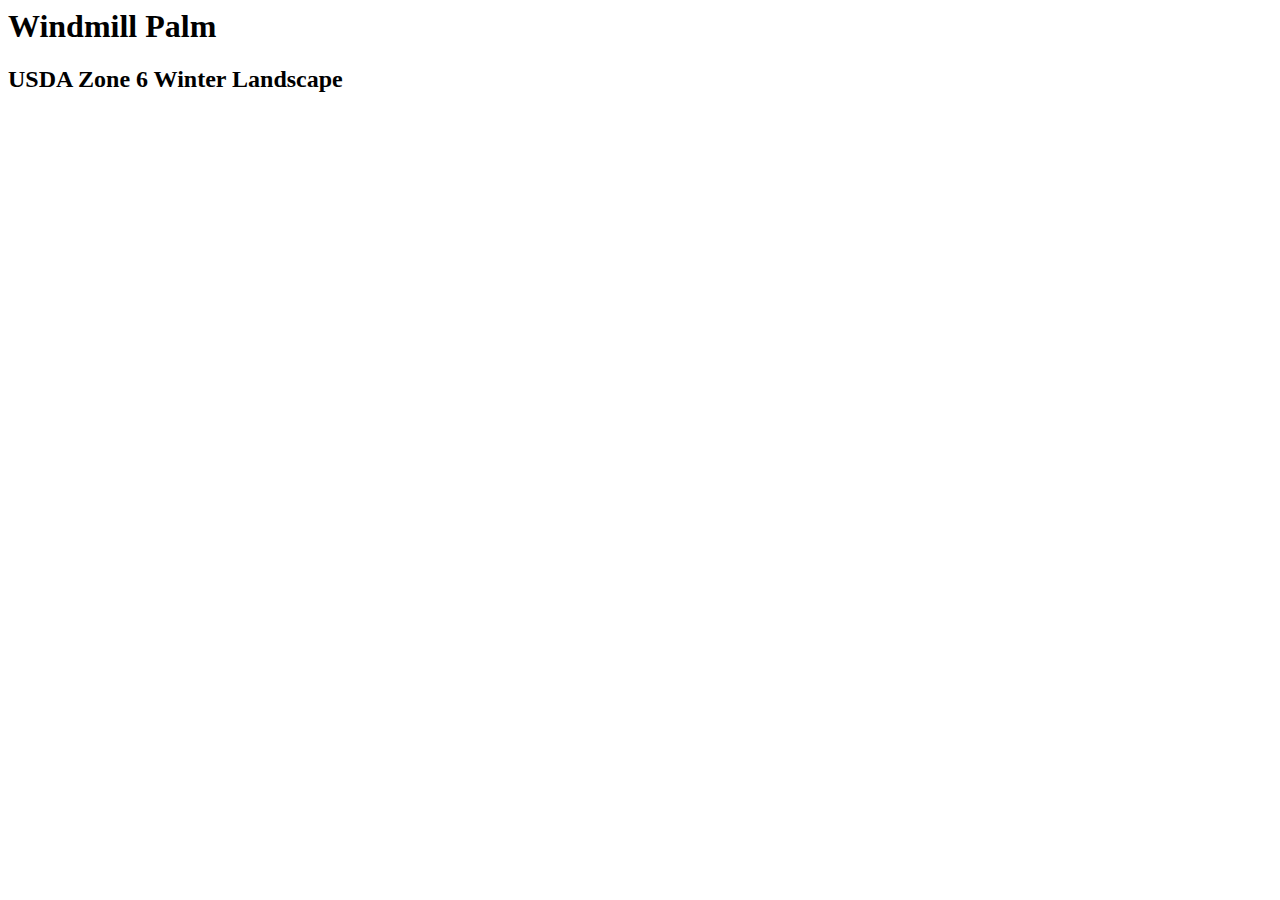
==== add.html @ ede05eb3 "Shadow Text over image" ====
<html>
    <head>
        <title>World's Hardiest Palms</title>
        <link href="demo.css" rel="stylesheet">
    </head>
    <body>
        <section class="hero">

            <div class="hero-content">
            
               <h1 class="hero-title">
                    Windmill Palm
               </h1>
                 
               <h2 class="hero-subtitle">
                    USDA Zone 6 Winter Landscape
               </h2>
            </div>
        
        </section>
    </body>
</html>
---- demo.css ----
div.boxed {
    border: 1px solid #333;
    background-color: #aaa;
    transition: background-color 2000ms linear 50ms;
  }

  @media screen and (max-width: 768px){
    div.boxed {
      background-color: rgb(52, 148, 165);
    }
    div.boxed::after {
      content: ' (tablet)'
    }
  }
  @media screen and (max-width: 480px){
    div.boxed {
      background-color: #0a0;
    }
    div.boxed::after {
      content: ' (mobile)'
    }
  }
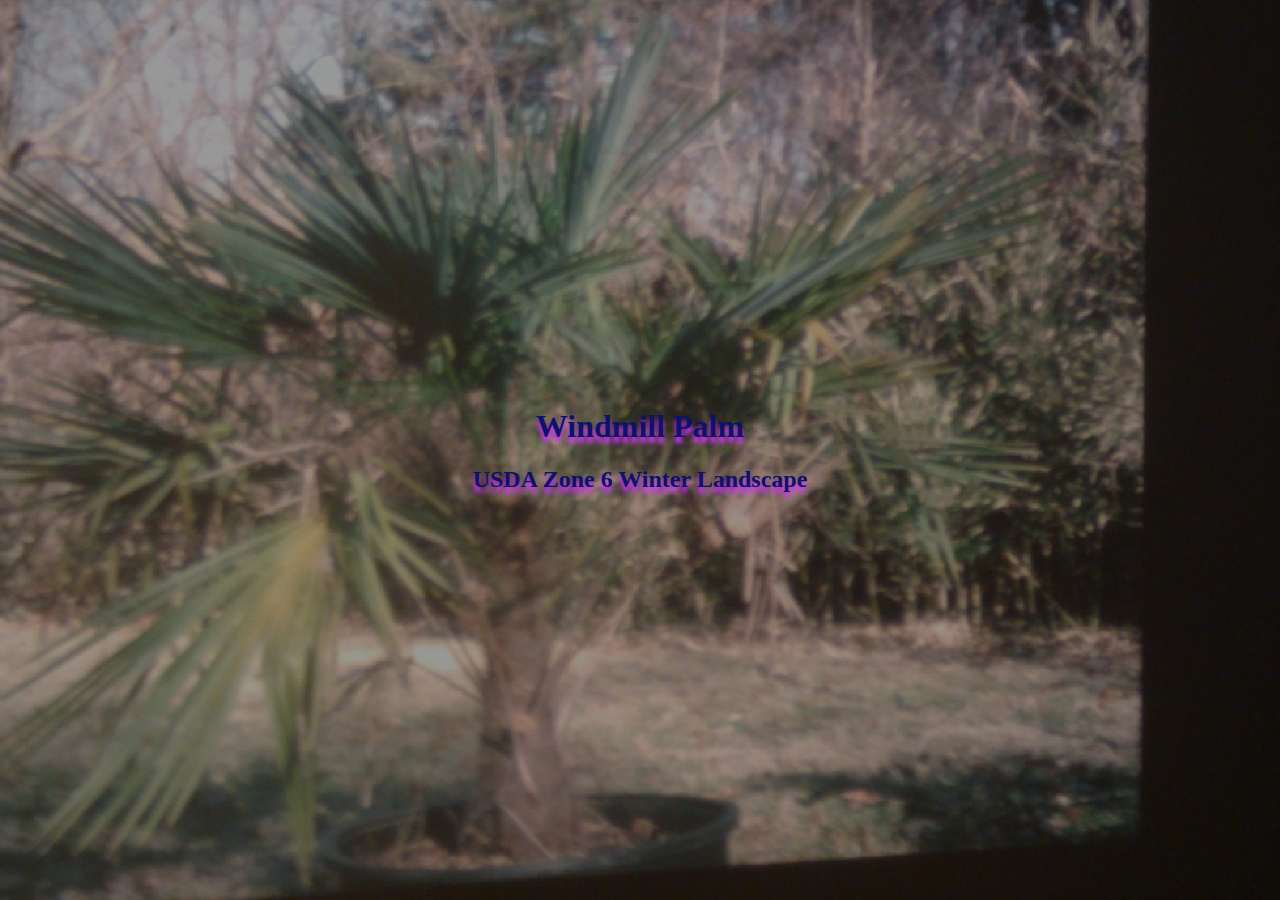
==== commit 0c39755e: "Shadow Text over image" ====
--- a/add.html
+++ b/add.html
@@ -1,7 +1,7 @@
 <html>
     <head>
         <title>World's Hardiest Palms</title>
-        <link href="demo.css" rel="stylesheet">
+        <link href="add.css" rel="stylesheet">
     </head>
     <body>
         <section class="hero">
--- a/add.css
+++ b/add.css
@@ -0,0 +1,31 @@
+body {
+    margin: 0;
+    padding: 0;
+  }
+  .hero {
+    position: relative;
+    width: 100vw;
+    height: 100vh;
+    display: flex;
+    justify-content: center;
+    align-items: center;
+    color: rgb(16, 16, 110);
+    text-shadow: 0 6px  4px #d133ff;
+  }
+  .hero::before {
+    content: "";
+    position: absolute;
+    top: 0;
+    left: 0;
+    width: 100%;
+    height: 100%;
+    background: url(windmill.jpg);
+    background-repeat: no-repeat;
+    background-size: cover;
+    background-position: center center;
+    filter: brightness(60%);
+  }
+  .hero-content {
+    position: relative;
+    text-align: center;
+  }